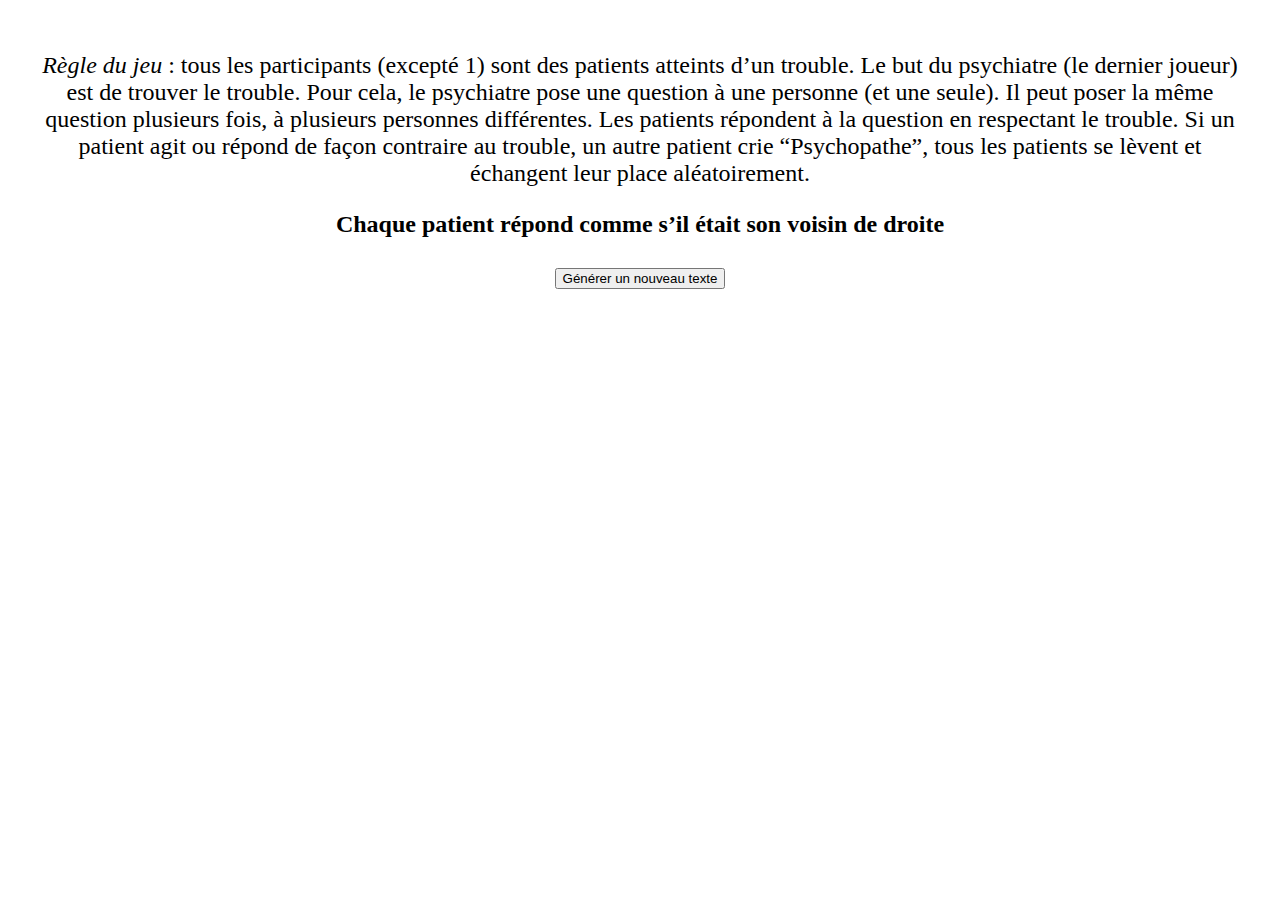
==== index.html @ e7d47955 "Add files via upload" ====
<!DOCTYPE html>
<html>
<head>
    <link rel="stylesheet" href="main.css">
</head>
<body>
<div>
    <title>Le jeu du psychiatre</title>
    <p><em>Règle du jeu </em>: tous les participants (excepté 1) sont des patients atteints d’un trouble. Le but du psychiatre (le dernier joueur) est de trouver le trouble. Pour cela, le psychiatre pose une question à une personne (et une seule). Il peut poser la même question plusieurs fois, à plusieurs personnes différentes. Les patients répondent à la question en respectant le trouble. Si un patient agit ou répond de façon contraire au trouble, un autre patient crie “Psychopathe”, tous les patients se lèvent et échangent leur place aléatoirement. </p>
    <p id="texte-aleatoire"></p>
    <button id="bouton-générer">Générer un nouveau texte</button>
    <script>
        const listeDeTextes = ["Chaque réponse doit contenir un nombre entre 0 et 100.",
        "Vous êtes obsédés par votre ville / région natale",
        "Vous croyez auditionner pour une pièce de théâtre",
        "Vous ne pouvez pas employer le son 'S'",
        "Vous faites des grimaces dès que le psy ne regarde pas",
        "Chaque patient répond comme s’il était son voisin de droite",
        "Il doit manquer un mot dans la réponse du patient",
        "Chaque fois que votre voisin de gauche parle, vous souriez excessivement.",
        "Vous parlez en employant des mots et / ou des expressions ancien(ne)s.",
        "Vous croyez être du sexe opposé.",
        "Vous fermez brièvement les yeux lorsque le psy bouge ses mains ou ses bras.",
        "Vous croyez être un animal (de votre choix).",
        "Le premier mot de chaque réponse doit commencer par la lettre M.",
        "Vous comblez tout silence en disant n’importe quoi.",
        "Vous imitez l’intonation et les gestes du psychiatre.",
        "Chaque réponse doit contenir un vêtement.",
        "Répondez négativement à toutes les questions du psychiatre. Si la question ne s’y prête pas, ne répondez pas.",
        ];

        function afficherTexteAleatoire() {
            const index = Math.floor(Math.random() * listeDeTextes.length);
            const texteAleatoire = listeDeTextes[index];
            document.getElementById("texte-aleatoire").textContent = texteAleatoire;
        }
        
        afficherTexteAleatoire(); // Afficher un texte aléatoire au chargement de la page
        
        document.getElementById("bouton-générer").addEventListener("click", afficherTexteAleatoire);
    </script>
  </div>
  </body>
  </html>
---- main.css ----
div {
    text-align: center;
    font-size: 24px;
    padding: 20px;
  }
  
  #texte-aleatoire {
    font-weight: bold;
  }
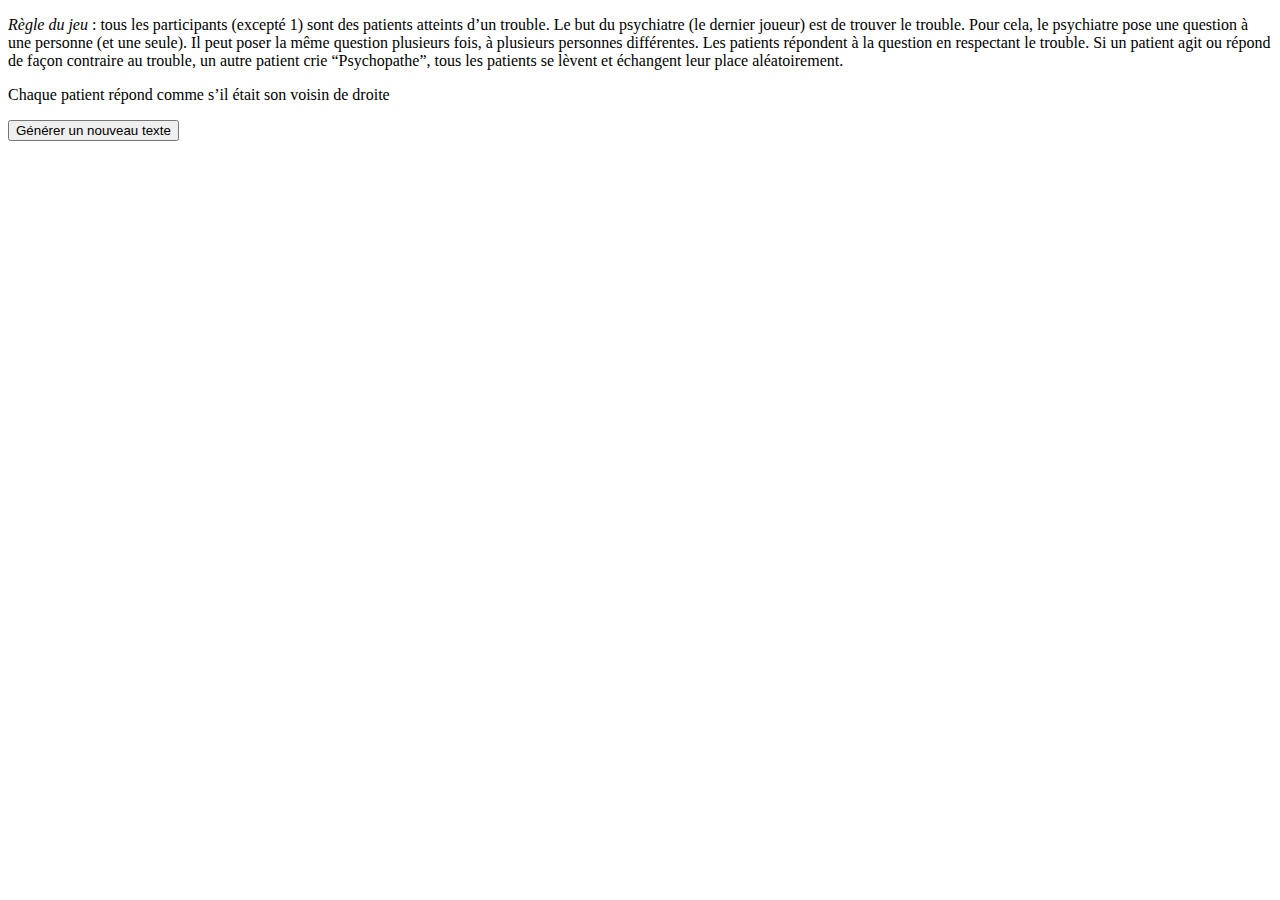
==== commit 209043e1: "Change css path" ====
--- a/index.html
+++ b/index.html
@@ -1,7 +1,7 @@
 <!DOCTYPE html>
 <html>
 <head>
-    <link rel="stylesheet" href="main.css">
+    <link rel="stylesheet" href="/psy.github.io/index.css">
 </head>
 <body>
 <div>
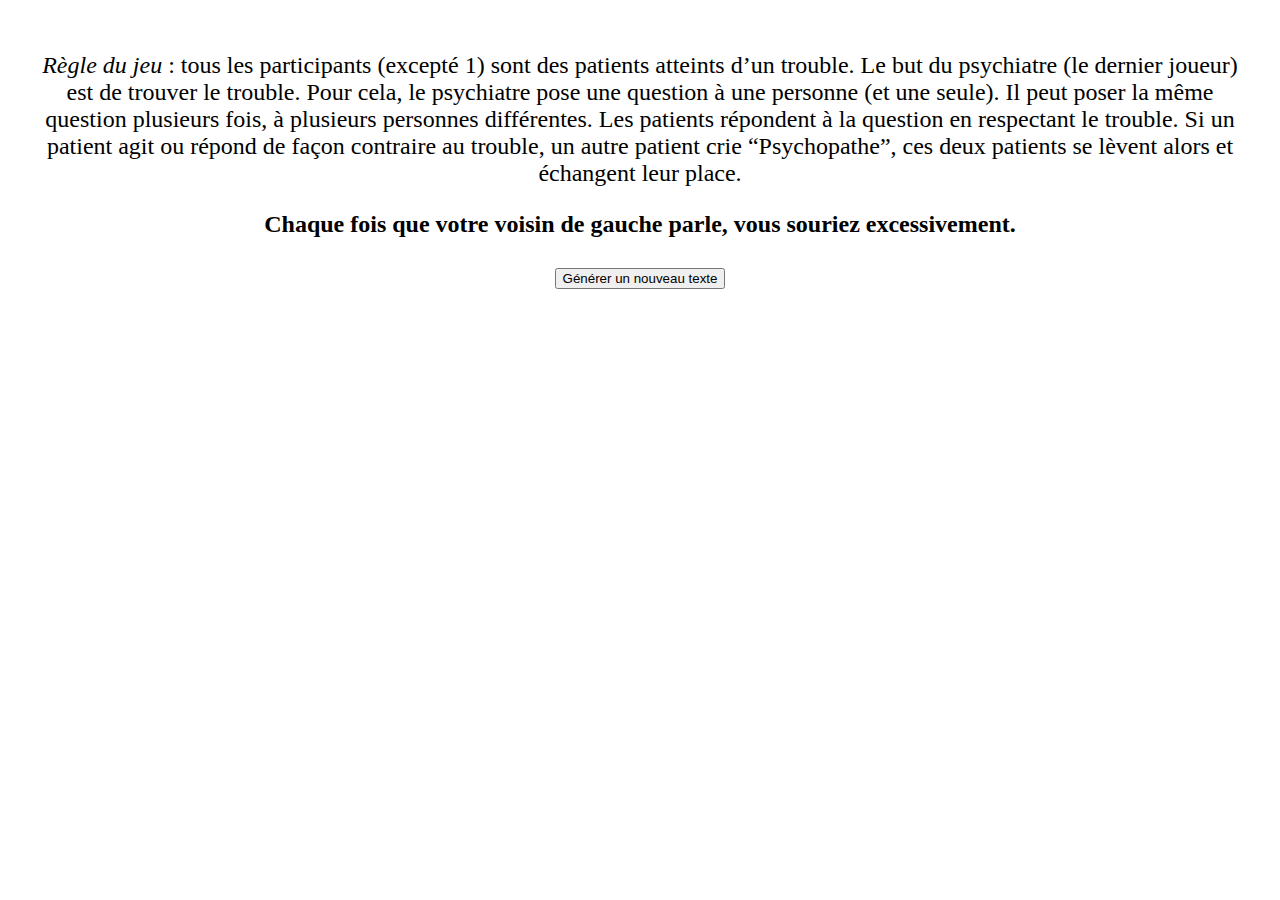
==== commit 258c4659: "Ajout de nouvelles pathologies et d'un minuteur" ====
--- a/index.html
+++ b/index.html
@@ -1,22 +1,23 @@
 <!DOCTYPE html>
 <html>
 <head>
-    <link rel="stylesheet" href="/psy.github.io/index.css">
+    <link rel="stylesheet" href="index.css">
 </head>
 <body>
 <div>
     <title>Le jeu du psychiatre</title>
-    <p><em>Règle du jeu </em>: tous les participants (excepté 1) sont des patients atteints d’un trouble. Le but du psychiatre (le dernier joueur) est de trouver le trouble. Pour cela, le psychiatre pose une question à une personne (et une seule). Il peut poser la même question plusieurs fois, à plusieurs personnes différentes. Les patients répondent à la question en respectant le trouble. Si un patient agit ou répond de façon contraire au trouble, un autre patient crie “Psychopathe”, tous les patients se lèvent et échangent leur place aléatoirement. </p>
+    <p><em>Règle du jeu </em>: tous les participants (excepté 1) sont des patients atteints d’un trouble. Le but du psychiatre (le dernier joueur) est de trouver le trouble. Pour cela, le psychiatre pose une question à une personne (et une seule). Il peut poser la même question plusieurs fois, à plusieurs personnes différentes. Les patients répondent à la question en respectant le trouble. Si un patient agit ou répond de façon contraire au trouble, un autre patient crie “Psychopathe”, ces deux patients se lèvent alors et échangent leur place. </p>
     <p id="texte-aleatoire"></p>
     <button id="bouton-générer">Générer un nouveau texte</button>
+    <div id="minuteur"></div>
     <script>
         const listeDeTextes = ["Chaque réponse doit contenir un nombre entre 0 et 100.",
-        "Vous êtes obsédés par votre ville / région natale",
-        "Vous croyez auditionner pour une pièce de théâtre",
-        "Vous ne pouvez pas employer le son 'S'",
-        "Vous faites des grimaces dès que le psy ne regarde pas",
-        "Chaque patient répond comme s’il était son voisin de droite",
-        "Il doit manquer un mot dans la réponse du patient",
+        "Vous êtes obsédés par votre ville / région natale.",
+        "Vous croyez auditionner pour une pièce de théâtre.",
+        "Vous ne pouvez pas employer le son 'S'.",
+        "Vous faites des grimaces dès que le psy ne regarde pas.",
+        "Chaque patient répond comme s’il était son voisin de droite.",
+        "Il doit manquer un mot dans la réponse du patient.",
         "Chaque fois que votre voisin de gauche parle, vous souriez excessivement.",
         "Vous parlez en employant des mots et / ou des expressions ancien(ne)s.",
         "Vous croyez être du sexe opposé.",
@@ -27,6 +28,14 @@
         "Vous imitez l’intonation et les gestes du psychiatre.",
         "Chaque réponse doit contenir un vêtement.",
         "Répondez négativement à toutes les questions du psychiatre. Si la question ne s’y prête pas, ne répondez pas.",
+        "Les patients croisent tous les jambes lorsque quelqu’un dit un mensonge, et ils les décroisent quand quelqu’un dit la vérité.",
+        "Chaque réponse commence par la lettre suivante de l’alphabet. Donc la première personne donne une réponse commençant par A et la suivante donne une réponse qui commence par B, etc.",
+        "Tous les patients se grattent frénétiquement à chaque fois qu’un mot contenant la lettre 'F' est prononcé.",
+        "Tous les patients doivent montrer leur dents au psychiatre quand il les regarde, mais ne doivent pas les montrer dans le cas contraire.",
+        "Dès qu'un patient parle, il doit toucher la table.",
+        "Les patients ne doivent jamais regarder le psychiatre dans les yeux",
+        "Les patients sont allergiques (éternument, nez qui coule, yeux qui grattent...) quand n'importe qui dit le mot 'tu'.",
+        "Tous les patients viennent d'une époque différente dans le passé, et agissent / répondent comme à cette époque."
         ];
 
         function afficherTexteAleatoire() {
@@ -34,10 +43,30 @@
             const texteAleatoire = listeDeTextes[index];
             document.getElementById("texte-aleatoire").textContent = texteAleatoire;
         }
+
+        var timer = document.getElementById("minuteur");
+		var intervalId;
+
+		function startTimer() {
+            clearInterval(intervalId); // Supprimer le minuteur
+			var count = 60 * 5 + 1; // Temps initial en secondes (5 minutes)
+			intervalId = setInterval(function() {
+				count--;
+				var minutes = Math.floor(count / 60);
+				var seconds = count % 60;
+				timer.innerHTML = "Temps restant : " + minutes + " minute(s) " + seconds + " seconde(s)";
+				if (count == 0) {
+					clearInterval(intervalId);
+					timer.innerHTML = "Temps écoulé !";
+				}
+			}, 1000);
+		}
         
         afficherTexteAleatoire(); // Afficher un texte aléatoire au chargement de la page
-        
+        startTimer();
+
         document.getElementById("bouton-générer").addEventListener("click", afficherTexteAleatoire);
+        document.getElementById("bouton-générer").addEventListener("click", startTimer);
     </script>
   </div>
   </body>
--- a/index.css
+++ b/index.css
@@ -0,0 +1,10 @@
+div {
+    text-align: center;
+    font-size: 24px;
+    padding: 20px;
+  }
+  
+  #texte-aleatoire {
+    font-weight: bold;
+  }
+  